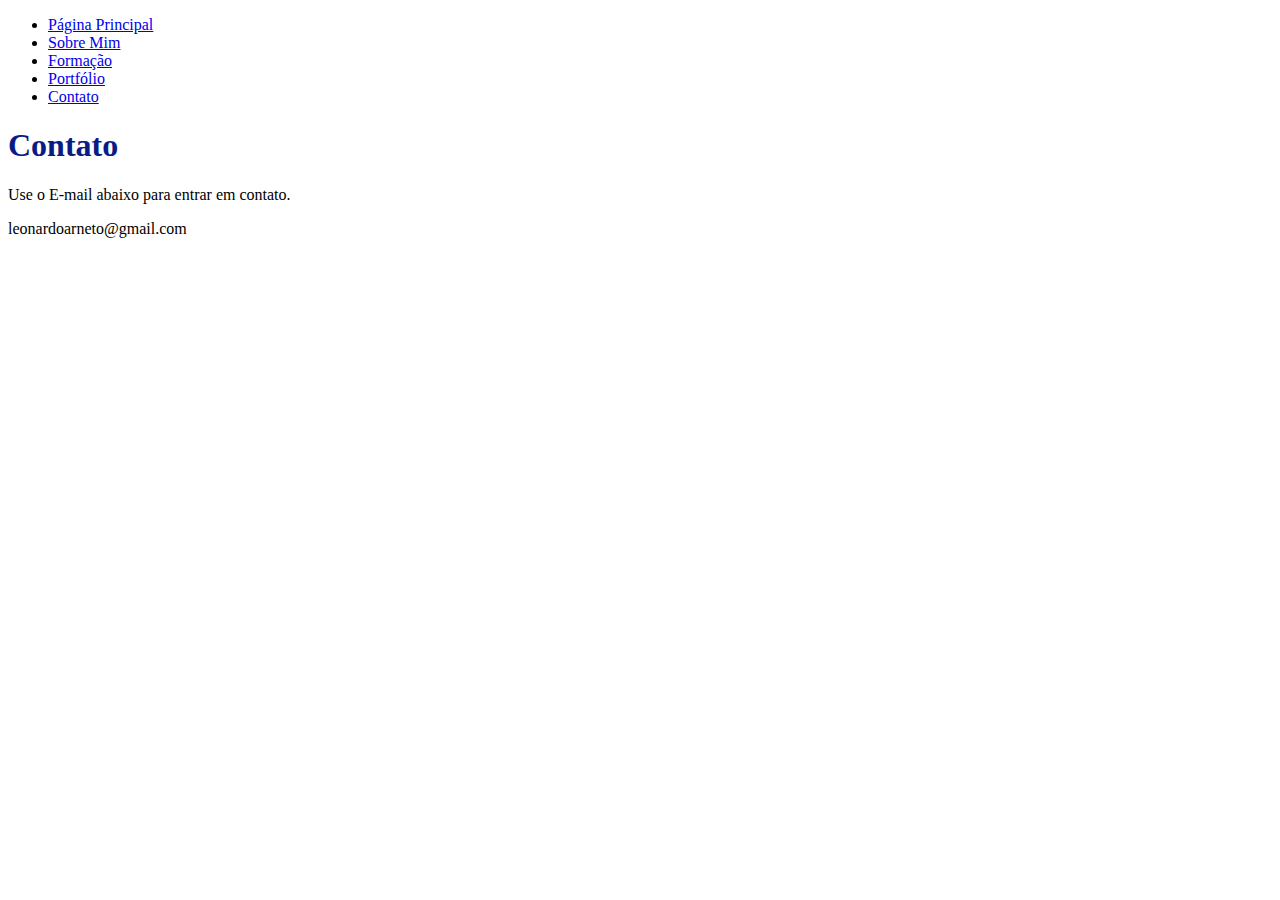
==== contato.html @ 6f0afd0e "Arquivos" ====
<!DOCTYPE html> 
<html lang="pt-BR"> 
<head> <meta charset="UTF-8"> 
<meta name="viewport" content="width=device-width, initial-scale=1.0"> 
<link rel="stylesheet" type="text/css" href="style.css"> 
<title>Contato</title> 
</head> 
<body>
 <!-- Menu de navegação -->
 <nav> 
  <ul> 
     <li><a href="index.html">Página Principal</a></li> 
     <li><a href="sobre mim.html">Sobre Mim</a></li> 
     <li><a href="formacao.html">Formação</a></li>
     <li><a href="portfolio.html">Portfólio</aWli> 
     <li><a href="contato.html">Contato</a></li> 
  </ul> 
 </nav> 
 <h1><div style="color:rgb(9, 28, 133);">Contato</div></h1>
 <p>Use o E-mail abaixo para entrar em contato.</p> 
 <p>leonardoarneto@gmail.com</p>

</body> 
</html>
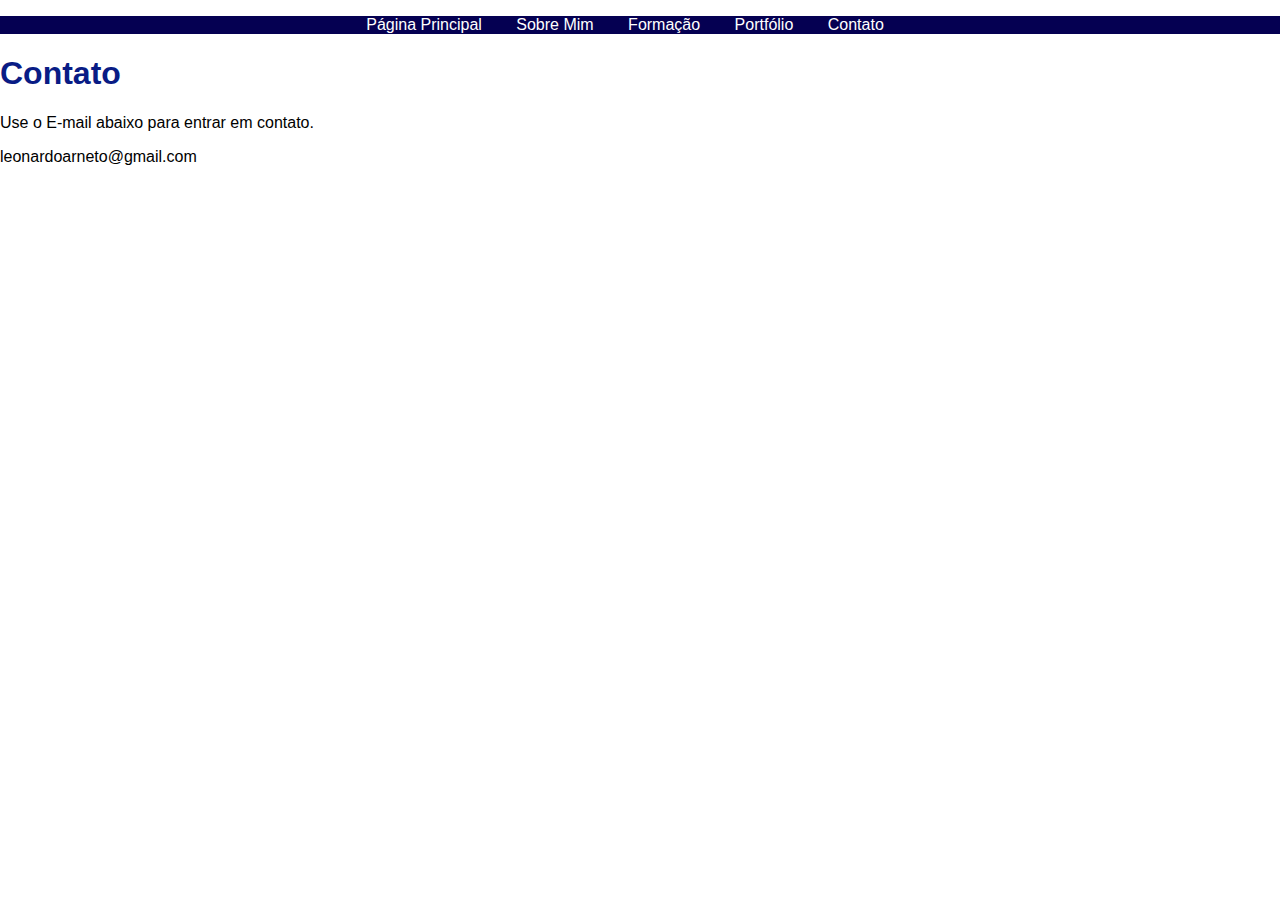
==== commit a014a352: "Update contato.html" ====
--- a/contato.html
+++ b/contato.html
@@ -1,13 +1,12 @@
 <!DOCTYPE html> 
-<html lang="pt-BR"> 
+<html lang="en"> 
 <head> <meta charset="UTF-8"> 
 <meta name="viewport" content="width=device-width, initial-scale=1.0"> 
-<link rel="stylesheet" type="text/css" href="style.css"> 
+<link rel="stylesheet" type="text/css" href="CSS/Style.css"> 
 <title>Contato</title> 
 </head> 
 <body>
- <!-- Menu de navegação -->
- <nav> 
+  <nav> 
   <ul> 
      <li><a href="index.html">Página Principal</a></li> 
      <li><a href="sobre mim.html">Sobre Mim</a></li> 
@@ -21,4 +20,4 @@
  <p>leonardoarneto@gmail.com</p>
 
 </body> 
-</html>+</html>
--- a/CSS/Style.css
+++ b/CSS/Style.css
@@ -0,0 +1,26 @@
+body { 
+    font-family: Arial, sans-serif; 
+    margin: 0; 
+    padding: 0; 
+  } 
+  
+  nav { 
+    background-color: #050052; 
+    color: #001279; 
+    text-align: center; 
+  } 
+  
+  nav ul { 
+    list-style: none; 
+    padding: 0; 
+  } 
+  
+  nav ul li { 
+    display: inline; 
+    margin-right: 30px; 
+  } 
+  
+  nav ul li a { 
+    text-decoration: none; 
+    color: #ffffff; 
+  }